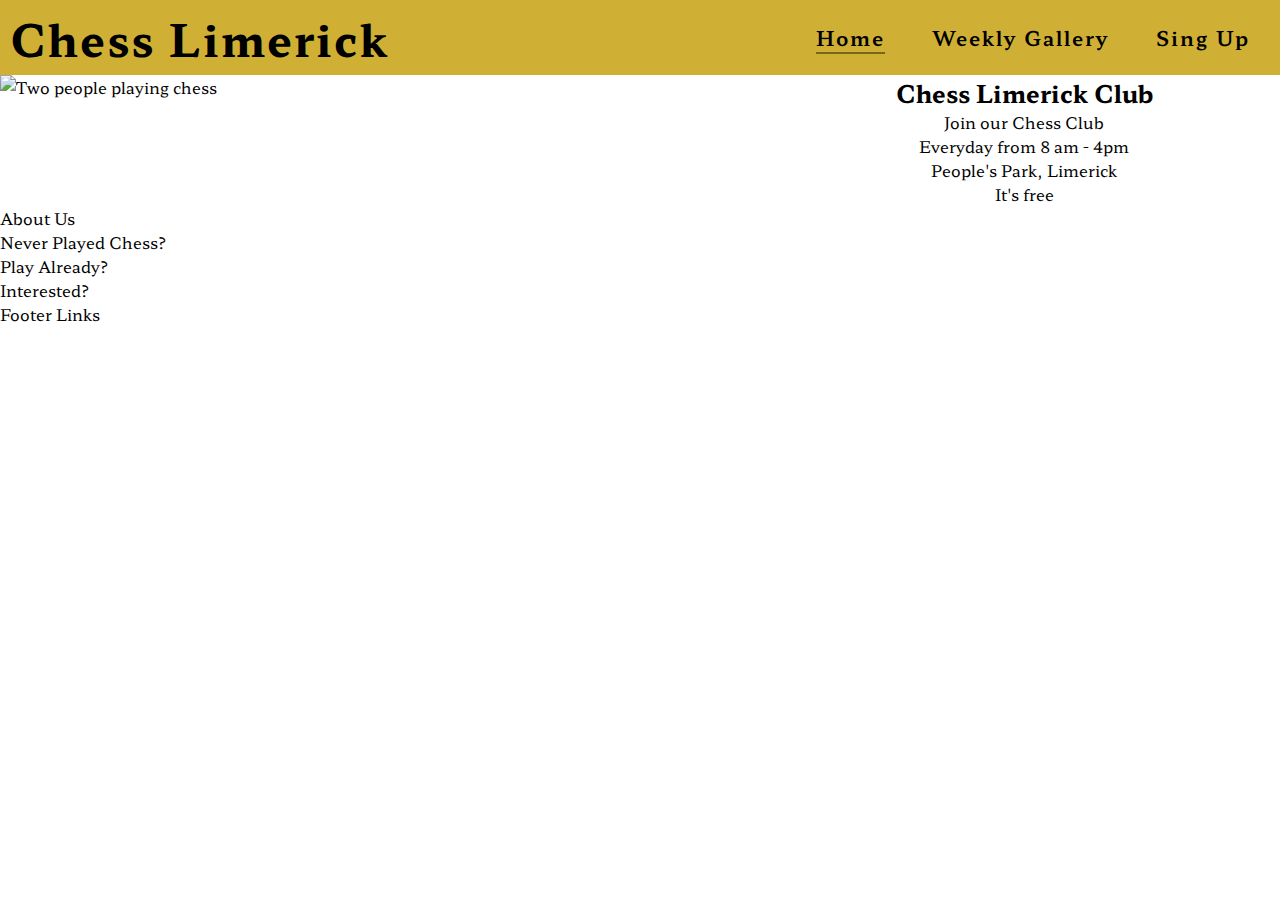
==== index.html @ 3a37ec26 "Add next text to Header" ====
<!DOCTYPE html>
<html lang="en">
<head>
    <meta charset="UTF-8">
    <meta http-equiv="X-UA-Compatible" content="IE=edge">
    <meta name="viewport" content="width=device-width, initial-scale=1.0">
    <meta name="description" content="Chess Limerick club for practicing chess in Limerick, Ireland">
    <meta name="keywords" content="chess limerick, chess club, limerick, ireland">

    <link rel="stylesheet" href="assets/css/styles.css">
    <title>Chess Limerick</title>
</head>
<body>
    <!-- Start Navigation Bar -->  
    <nav>
        <div class="nav">

            <div class="logo">
                <h1>Chess Limerick</h1>
            </div>

            <ul class="nav-list">

                <li class="list-item">
                    <a href="index.html" class="active">Home</a>
                </li>

                <li class="list-item">
                    <a href="#">Weekly Gallery</a>
                </li>

                <li class="list-item">
                    <a href="#">Sing Up</a>
                </li>
                
            </ul>

        </div>
    </nav>
    <!-- End Navigation Bar --> 

    <!-- Start Header -->
    <header class="header">
        <div class="header-image">
            <img src="assets/images/header-res-img.webp" class="image" alt="Two people playing chess" width="1600" height="2400">         
        </div>
        <div class="header-text">
            <h2>Chess Limerick Club</h2>
            <p>Join our Chess Club</p>
            <p> Everyday from 8 am - 4pm</p>
            <p>People's Park, Limerick</p>
            <p>It's free</p>
        </div>
    </header>
    <!-- End Header-->

    <!-- Start Main -->
    <main>
        <section>About Us</section>
        <section>Never Played Chess?</section>
        <section>Play Already?</section>
        <section>Interested?</section>
    </main>
    <!-- End Main -->

    <!-- Start Footer -->
    <footer>Footer Links</footer>
    <!-- End Footer -->
</body>
</html>
---- assets/css/styles.css ----
@import url('https://fonts.googleapis.com/css2?family=Hahmlet&display=swap');


* {
    margin: 0;
    padding: 0px;
    box-sizing: border-box;
}

body {
    font-family: "Hahmlet", sans-serif; 
      
}

/* Start navigation bar styling */

.nav {
    background-color: rgba(199, 161, 12, 0.836);
    letter-spacing: 2px;
    height: 75px;
    display: flex;
    justify-content: space-between;
    align-items: center;  
}

.logo {
    padding: 10px;
    font-size: 22px;
}

.nav-list {
    list-style-type: none;
    text-decoration: none;
    padding: 10px;   
    font-size: 20px;
}

.list-item {
    display: inline-block;
    padding: 20px;  
}

.list-item a {
    text-decoration: none;
    color: inherit;
    font-weight: 600;
}

.list-item a:hover {
    border-bottom: 2px solid rgba(104, 86, 17, 0.836);
}

.active {
    border-bottom: 2px solid rgba(104, 86, 17, 0.836);
}

/* End navigation bar styling */

/* Start header styling */

.header {
    display: flex;  
}
.header-image{
    width: 60%;
}
.image {
    max-width: 100%;
    height: auto;
}
.header-text {
    width: 40%;
    display: flex;
    justify-content: center;
    align-items: center;
    flex-direction: column;
    align-items: left;
}


/* Media Querie for Tablet */


@media screen and (max-width: 900px) {

    /* Nav Bar Styling */
    .nav {
        flex-direction: column;
        height: 120px;   
        padding-bottom: 30px;
        
    }

    .list-item {
        padding: 5px;
        padding-bottom: 30px; 
    }

    /* Header Styling */

    .header {
        flex-direction: column;
    }

    .header-image{
        width: 100%;
    }

    .header-text {
        width: 100%;       
    }
}

/* Media Query for Mobile */

@media screen and (max-width: 490px) {
    .nav {
        height: 100px; 
    }

    .logo {
        padding: 5px;
    }
    
    .nav-list {
        padding: 5px 5px;
        font-size: 15px;
    }

}
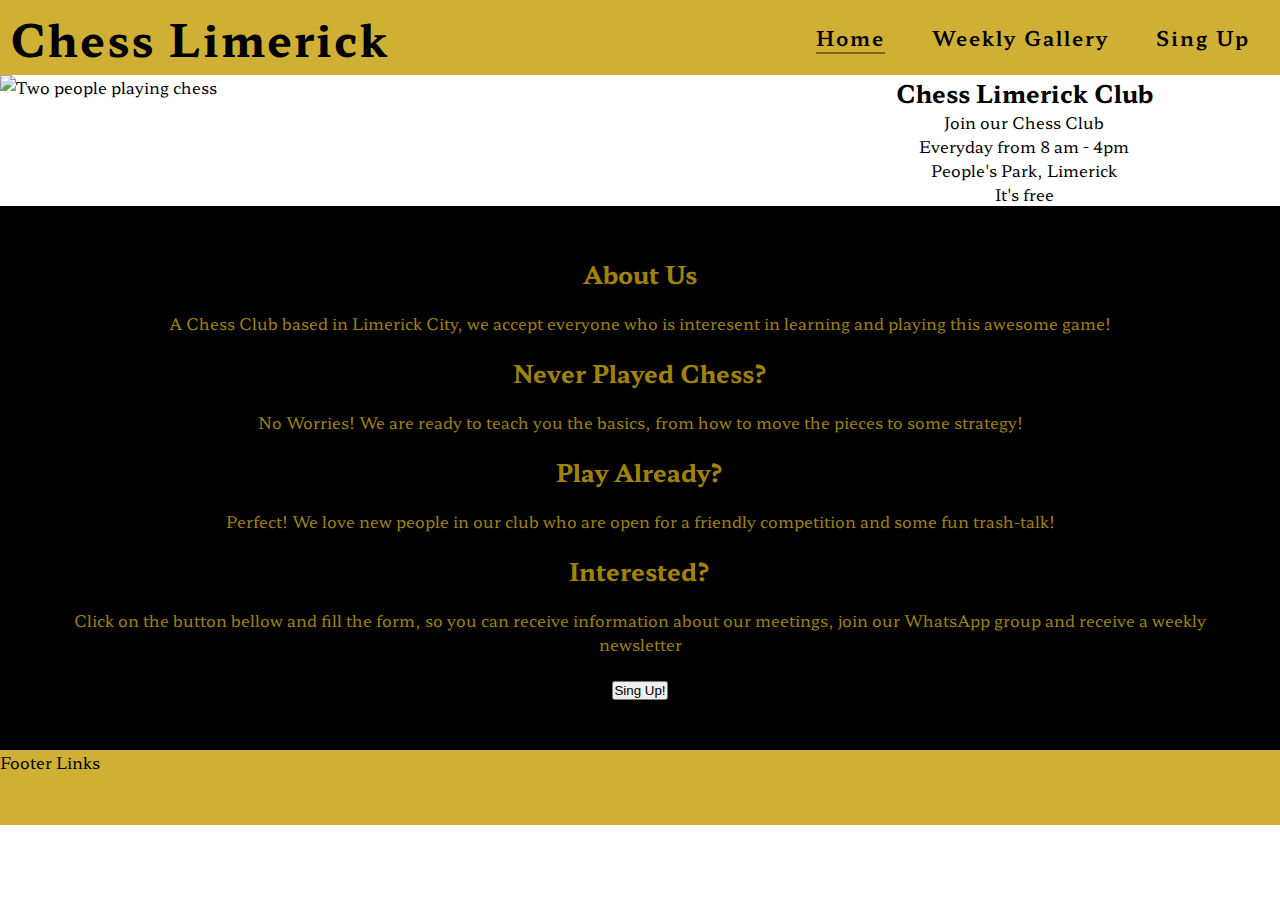
==== commit 39dccb9b: "Add footer style and button to main" ====
--- a/index.html
+++ b/index.html
@@ -40,7 +40,7 @@
     <!-- End Navigation Bar --> 
 
     <!-- Start Header -->
-    <header class="header">
+    <header class="header-container">
         <div class="header-image">
             <img src="assets/images/header-res-img.webp" class="image" alt="Two people playing chess" width="1600" height="2400">         
         </div>
@@ -55,16 +55,29 @@
     <!-- End Header-->
 
     <!-- Start Main -->
-    <main>
-        <section>About Us</section>
-        <section>Never Played Chess?</section>
-        <section>Play Already?</section>
-        <section>Interested?</section>
+    <main class="main-container">
+        <section>
+            <h2>About Us</h2>
+            <p>A Chess Club based in Limerick City, we accept everyone who is interesent in learning and playing this awesome game!</p>
+        </section>
+        <section>
+            <h2>Never Played Chess?</h2>
+            <p>No Worries! We are ready to teach you the basics, from how to move the pieces to some strategy!</p>
+        </section>
+        <section>
+            <h2>Play Already?</h2>
+            <p>Perfect! We love new people in our club who are open for a friendly competition and some fun trash-talk!</p>
+        </section>
+        <section>
+            <h2>Interested?</h2>
+            <p>Click on the button bellow and fill the form, so you can receive information about our meetings, join our WhatsApp group and receive a weekly newsletter </p>
+            <button type="button">Sing Up!</button>
+        </section>
     </main>
     <!-- End Main -->
 
     <!-- Start Footer -->
-    <footer>Footer Links</footer>
+    <footer class="footer-container">Footer Links</footer>
     <!-- End Footer -->
 </body>
 </html>--- a/assets/css/styles.css
+++ b/assets/css/styles.css
@@ -8,11 +8,10 @@
 }
 
 body {
-    font-family: "Hahmlet", sans-serif; 
-      
+    font-family: "Hahmlet", sans-serif;      
 }
 
-/* Start navigation bar styling */
+/* Start Navigation Bar Styling */
 
 .nav {
     background-color: rgba(199, 161, 12, 0.836);
@@ -54,11 +53,11 @@
     border-bottom: 2px solid rgba(104, 86, 17, 0.836);
 }
 
-/* End navigation bar styling */
+/* End Navigation Bar Styling */
 
-/* Start header styling */
+/* Start Header Styling */
 
-.header {
+.header-container {
     display: flex;  
 }
 .header-image{
@@ -74,12 +73,34 @@
     justify-content: center;
     align-items: center;
     flex-direction: column;
-    align-items: left;
+}
+
+/* Start Media Styling */
+
+.main-container {
+    text-align: center;
+    padding: 50px;
+    background-color: black;
+    color: rgba(199, 161, 12, 0.836);
+}
+
+.main-container p {
+    padding: 20px;
+}
+
+/* End Media Styling */
+
+/* Start Footer Styling */
+
+.footer-container {
+    height: 75px;
+    background-color: rgba(199, 161, 12, 0.836)
 }
 
 
-/* Media Querie for Tablet */
+/* End Footer Styling */
 
+/* Media Query for Tablet */
 
 @media screen and (max-width: 900px) {
 
@@ -98,7 +119,7 @@
 
     /* Header Styling */
 
-    .header {
+    .header-container {
         flex-direction: column;
     }
 
@@ -107,13 +128,16 @@
     }
 
     .header-text {
-        width: 100%;       
+        width: 100%; 
+        padding: 20px;     
     }
 }
 
 /* Media Query for Mobile */
 
 @media screen and (max-width: 490px) {
+
+    /* Nav Bar Styling */
     .nav {
         height: 100px; 
     }
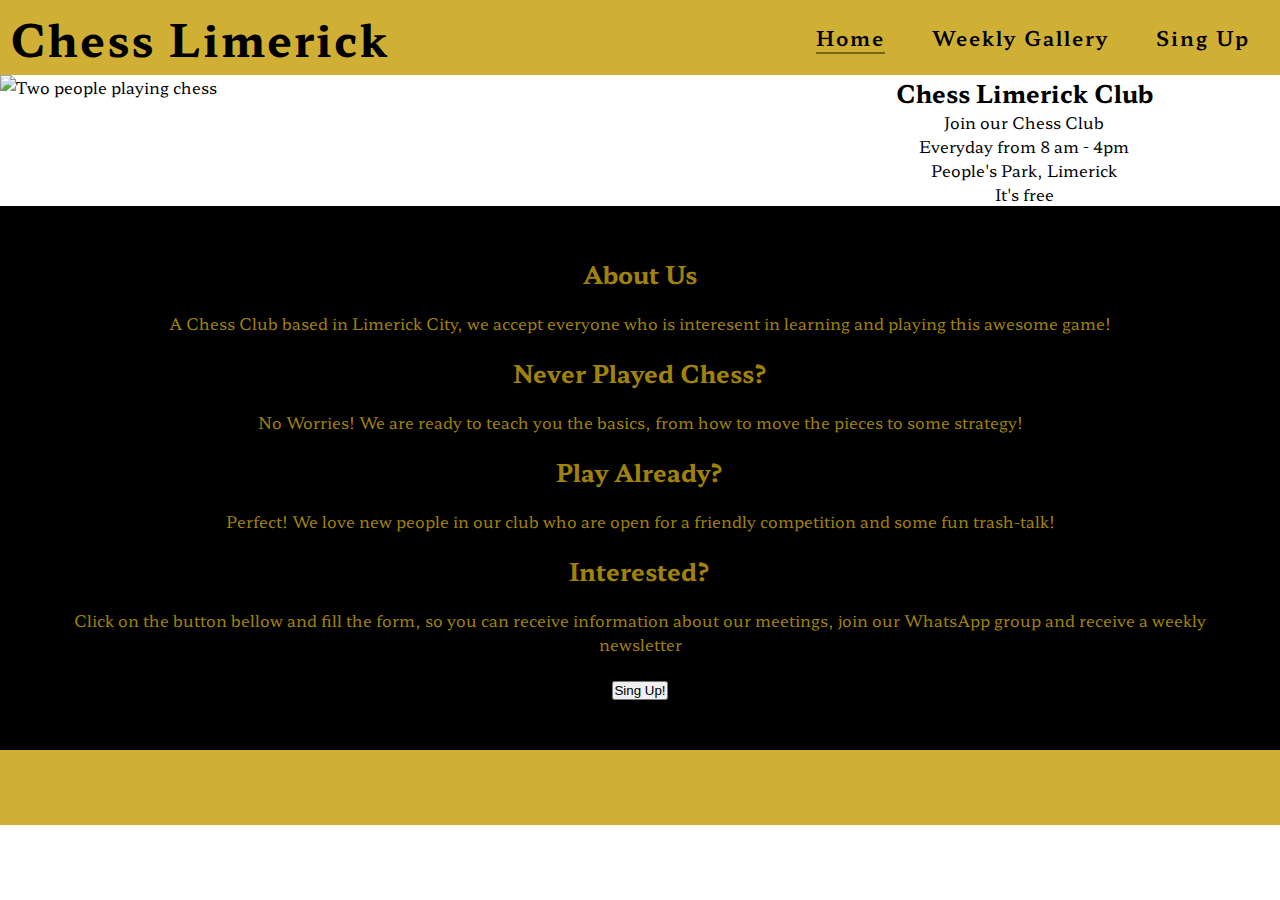
==== commit 7a53ffb0: "Add Footer Links with FontAwesome Icons" ====
--- a/index.html
+++ b/index.html
@@ -57,19 +57,19 @@
     <!-- Start Main -->
     <main class="main-container">
         <section>
-            <h2>About Us</h2>
+            <h2>About Us <i class="fas fa-chess"></i></h2>
             <p>A Chess Club based in Limerick City, we accept everyone who is interesent in learning and playing this awesome game!</p>
         </section>
         <section>
-            <h2>Never Played Chess?</h2>
+            <h2>Never Played Chess? <i class="fas fa-chess-pawn"></i></h2>
             <p>No Worries! We are ready to teach you the basics, from how to move the pieces to some strategy!</p>
         </section>
         <section>
-            <h2>Play Already?</h2>
+            <h2>Play Already? <i class="fas fa-chess-king"></i></h2>
             <p>Perfect! We love new people in our club who are open for a friendly competition and some fun trash-talk!</p>
         </section>
         <section>
-            <h2>Interested?</h2>
+            <h2>Interested? <i class="fas fa-chess-board"></i></h2>
             <p>Click on the button bellow and fill the form, so you can receive information about our meetings, join our WhatsApp group and receive a weekly newsletter </p>
             <button type="button">Sing Up!</button>
         </section>
@@ -77,7 +77,24 @@
     <!-- End Main -->
 
     <!-- Start Footer -->
-    <footer class="footer-container">Footer Links</footer>
+    <footer class="footer-container">
+        <div>
+            <a href="https://www.facebook.com/" target="_blank" rel="noopener" aria-label="Click here to visit our Facebook Page in a new tab">
+                <i class="fab fa-facebook"></i>
+            </a>
+            <a href="https://www.instagram.com/" target="_blank" rel="noopener" aria-label="Click here to visit our Instagram Page in a new tab">
+                <i class="fab fa-instagram-square"></i>
+            </a>
+            <a href="https://www.youtube.com/" target="_blank" rel="noopener" aria-label="Click here to visit our YouTube Page in a new tab">
+                <i class="fab fa-youtube"></i>
+            </a>
+        </div>
+    </footer>
     <!-- End Footer -->
+
+    <!-- FontAwesome Script-->
+
+    <script src="https://kit.fontawesome.com/489c62a835.js" crossorigin="anonymous"></script>
+
 </body>
 </html>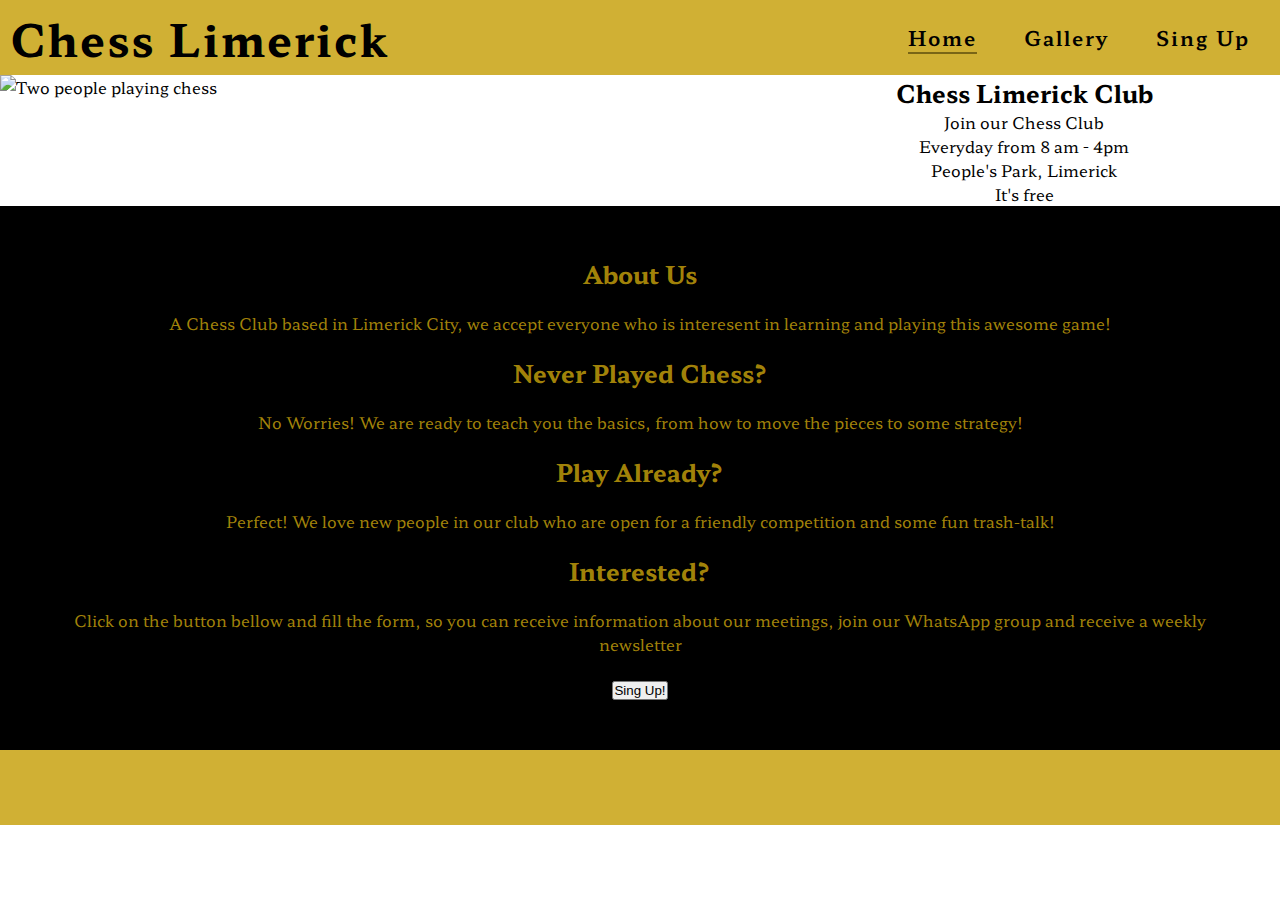
==== commit 37af5f82: "Add gallery images to html and images files" ====
--- a/index.html
+++ b/index.html
@@ -26,11 +26,11 @@
                 </li>
 
                 <li class="list-item">
-                    <a href="#">Weekly Gallery</a>
+                    <a href="gallery.html">Gallery</a>
                 </li>
 
                 <li class="list-item">
-                    <a href="#">Sing Up</a>
+                    <a href="singup.html">Sing Up</a>
                 </li>
                 
             </ul>
@@ -78,7 +78,7 @@
 
     <!-- Start Footer -->
     <footer class="footer-container">
-        <div>
+        <div class="footer-links">
             <a href="https://www.facebook.com/" target="_blank" rel="noopener" aria-label="Click here to visit our Facebook Page in a new tab">
                 <i class="fab fa-facebook"></i>
             </a>
@@ -93,7 +93,6 @@
     <!-- End Footer -->
 
     <!-- FontAwesome Script-->
-
     <script src="https://kit.fontawesome.com/489c62a835.js" crossorigin="anonymous"></script>
 
 </body>
--- a/assets/css/styles.css
+++ b/assets/css/styles.css
@@ -75,7 +75,7 @@
     flex-direction: column;
 }
 
-/* Start Media Styling */
+/* Start Main Styling */
 
 .main-container {
     text-align: center;
@@ -88,17 +88,34 @@
     padding: 20px;
 }
 
-/* End Media Styling */
+/* End Main Styling */
 
 /* Start Footer Styling */
 
 .footer-container {
-    height: 75px;
-    background-color: rgba(199, 161, 12, 0.836)
+    min-height: 75px; /* Min-height to remove the white space under the footer solution found in https://stackoverflow.com/questions/34188161/remove-white-space-below-footer */
+    background-color: rgba(199, 161, 12, 0.836);
 }
 
+.footer-links {
+    display: flex;
+    align-items: center;
+    justify-content: center;   
+}
+
+.footer-links a {
+    color: black;
+    font-size: 30px;  
+    padding: 20px; 
+}
 
 /* End Footer Styling */
+
+/* Start Gallery Page Styling */
+
+
+
+/* End Gallery Page Styling */
 
 /* Media Query for Tablet */
 
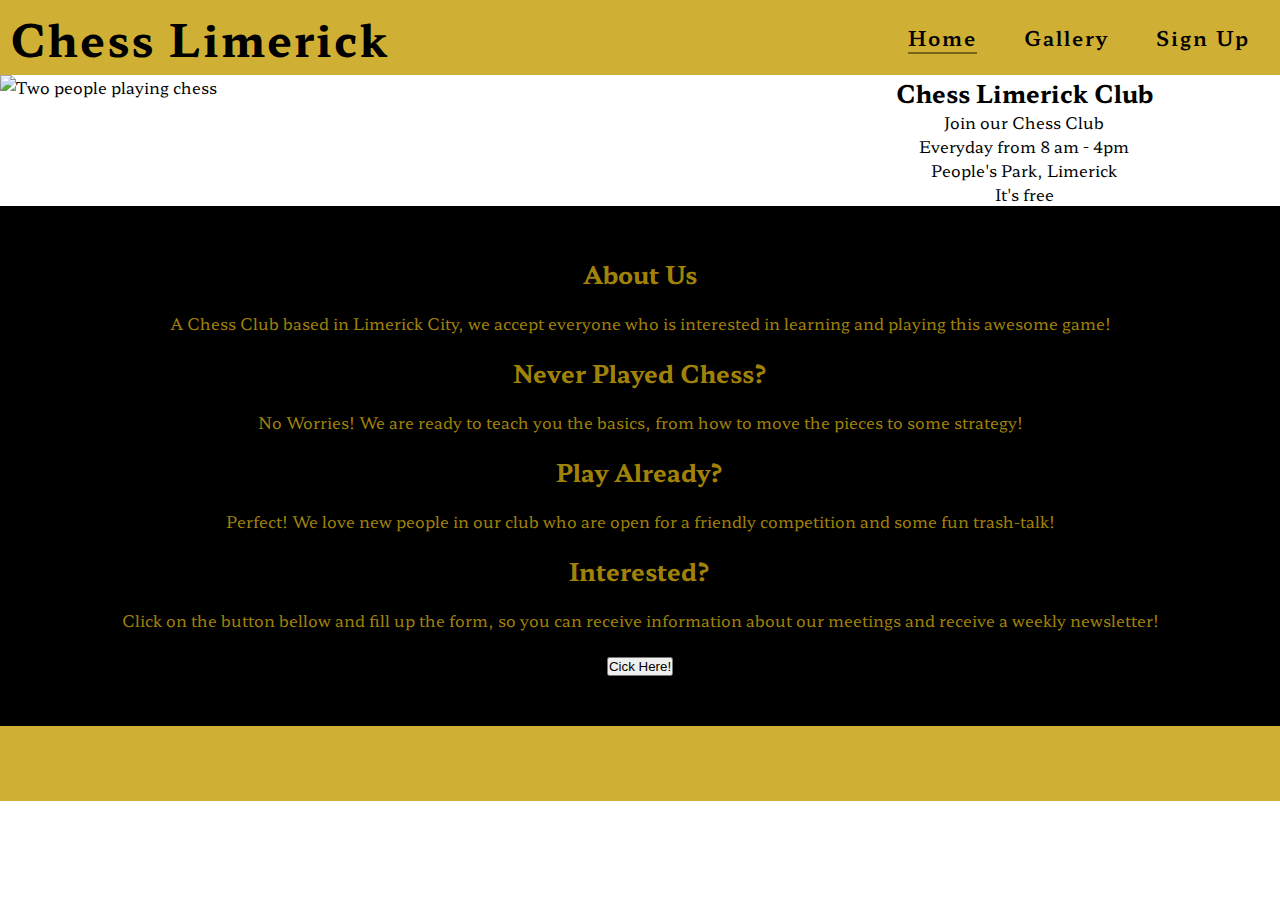
==== commit a7410901: "Add fixes to code" ====
--- a/index.html
+++ b/index.html
@@ -1,5 +1,6 @@
 <!DOCTYPE html>
 <html lang="en">
+
 <head>
     <meta charset="UTF-8">
     <meta http-equiv="X-UA-Compatible" content="IE=edge">
@@ -10,8 +11,9 @@
     <link rel="stylesheet" href="assets/css/styles.css">
     <title>Chess Limerick</title>
 </head>
+
 <body>
-    <!-- Start Navigation Bar -->  
+    <!-- Start Navigation Bar -->
     <nav>
         <div class="nav">
 
@@ -30,19 +32,20 @@
                 </li>
 
                 <li class="list-item">
-                    <a href="singup.html">Sing Up</a>
+                    <a href="signup.html">Sign Up</a>
                 </li>
-                
+
             </ul>
 
         </div>
     </nav>
-    <!-- End Navigation Bar --> 
+    <!-- End Navigation Bar -->
 
     <!-- Start Header -->
     <header class="header-container">
         <div class="header-image">
-            <img src="assets/images/header-res-img.webp" class="image" alt="Two people playing chess" width="1600" height="2400">         
+            <img src="assets/images/header-res-img.webp" class="image" alt="Two people playing chess" width="1600"
+                height="2400">
         </div>
         <div class="header-text">
             <h2>Chess Limerick Club</h2>
@@ -58,7 +61,8 @@
     <main class="main-container">
         <section>
             <h2>About Us <i class="fas fa-chess"></i></h2>
-            <p>A Chess Club based in Limerick City, we accept everyone who is interesent in learning and playing this awesome game!</p>
+            <p>A Chess Club based in Limerick City, we accept everyone who is interested in learning and playing this
+                awesome game!</p>
         </section>
         <section>
             <h2>Never Played Chess? <i class="fas fa-chess-pawn"></i></h2>
@@ -66,12 +70,16 @@
         </section>
         <section>
             <h2>Play Already? <i class="fas fa-chess-king"></i></h2>
-            <p>Perfect! We love new people in our club who are open for a friendly competition and some fun trash-talk!</p>
+            <p>Perfect! We love new people in our club who are open for a friendly competition and some fun trash-talk!
+            </p>
         </section>
         <section>
             <h2>Interested? <i class="fas fa-chess-board"></i></h2>
-            <p>Click on the button bellow and fill the form, so you can receive information about our meetings, join our WhatsApp group and receive a weekly newsletter </p>
-            <button type="button">Sing Up!</button>
+            <p>Click on the button bellow and fill up the form, so you can receive information about our meetings and
+                receive a weekly newsletter!</p>
+            <form action="signup.html">
+                <input type="submit" value="Cick Here!" />
+            </form>
         </section>
     </main>
     <!-- End Main -->
@@ -79,13 +87,16 @@
     <!-- Start Footer -->
     <footer class="footer-container">
         <div class="footer-links">
-            <a href="https://www.facebook.com/" target="_blank" rel="noopener" aria-label="Click here to visit our Facebook Page in a new tab">
+            <a href="https://www.facebook.com/" target="_blank" rel="noopener"
+                aria-label="Click here to visit our Facebook Page in a new tab">
                 <i class="fab fa-facebook"></i>
             </a>
-            <a href="https://www.instagram.com/" target="_blank" rel="noopener" aria-label="Click here to visit our Instagram Page in a new tab">
+            <a href="https://www.instagram.com/" target="_blank" rel="noopener"
+                aria-label="Click here to visit our Instagram Page in a new tab">
                 <i class="fab fa-instagram-square"></i>
             </a>
-            <a href="https://www.youtube.com/" target="_blank" rel="noopener" aria-label="Click here to visit our YouTube Page in a new tab">
+            <a href="https://www.youtube.com/" target="_blank" rel="noopener"
+                aria-label="Click here to visit our YouTube Page in a new tab">
                 <i class="fab fa-youtube"></i>
             </a>
         </div>
@@ -96,4 +107,5 @@
     <script src="https://kit.fontawesome.com/489c62a835.js" crossorigin="anonymous"></script>
 
 </body>
+
 </html>--- a/assets/css/styles.css
+++ b/assets/css/styles.css
@@ -8,7 +8,7 @@
 }
 
 body {
-    font-family: "Hahmlet", sans-serif;      
+    font-family: "Hahmlet", sans-serif;
 }
 
 /* Start Navigation Bar Styling */
@@ -19,7 +19,7 @@
     height: 75px;
     display: flex;
     justify-content: space-between;
-    align-items: center;  
+    align-items: center;
 }
 
 .logo {
@@ -30,13 +30,13 @@
 .nav-list {
     list-style-type: none;
     text-decoration: none;
-    padding: 10px;   
+    padding: 10px;
     font-size: 20px;
 }
 
 .list-item {
     display: inline-block;
-    padding: 20px;  
+    padding: 20px;
 }
 
 .list-item a {
@@ -58,15 +58,18 @@
 /* Start Header Styling */
 
 .header-container {
-    display: flex;  
-}
-.header-image{
+    display: flex;
+}
+
+.header-image {
     width: 60%;
 }
+
 .image {
     max-width: 100%;
     height: auto;
 }
+
 .header-text {
     width: 40%;
     display: flex;
@@ -93,29 +96,71 @@
 /* Start Footer Styling */
 
 .footer-container {
-    min-height: 75px; /* Min-height to remove the white space under the footer solution found in https://stackoverflow.com/questions/34188161/remove-white-space-below-footer */
+    min-height: 75px;
+    /* Min-height to remove the white space under the footer solution found in https://stackoverflow.com/questions/34188161/remove-white-space-below-footer */
     background-color: rgba(199, 161, 12, 0.836);
 }
 
 .footer-links {
     display: flex;
     align-items: center;
-    justify-content: center;   
+    justify-content: center;
 }
 
 .footer-links a {
     color: black;
-    font-size: 30px;  
-    padding: 20px; 
+    font-size: 30px;
+    padding: 20px;
 }
 
 /* End Footer Styling */
 
 /* Start Gallery Page Styling */
 
-
+.gallery-container {
+    background-color: black;
+    display: flex;
+    padding: 20px;
+}
+
+.gallery-image {
+    width: 100%;
+    height: auto;
+    padding: 5px;
+    border-radius: 10%;
+}
 
 /* End Gallery Page Styling */
+
+/* Start Sign Up Page Styling */
+
+.signup-background {
+    background-color: black;
+    height: 85vh;
+    text-align: center;
+}
+
+.signup-container {
+    color: rgba(199, 161, 12, 0.836);
+    background-color: rgba(5, 5, 5, 0.9);
+    /* Centering the container taken from "https://css-tricks.com/quick-css-trick-how-to-center-an-object-exactly-in-the-center/" */
+    position: fixed;
+    top: 50%;
+    left: 50%;
+    transform: translate(-50%, -50%);
+    width: 400px;
+    border-radius: 10%;
+}
+
+.signup-form {
+    padding: 30px;
+}
+
+.signup-form h2 {
+    margin-bottom: 20px;
+}
+
+/* End Sign Up Page Styling */
 
 /* Media Query for Tablet */
 
@@ -124,14 +169,14 @@
     /* Nav Bar Styling */
     .nav {
         flex-direction: column;
-        height: 120px;   
+        height: 120px;
         padding-bottom: 30px;
-        
+
     }
 
     .list-item {
         padding: 5px;
-        padding-bottom: 30px; 
+        padding-bottom: 30px;
     }
 
     /* Header Styling */
@@ -140,13 +185,23 @@
         flex-direction: column;
     }
 
-    .header-image{
+    .header-image {
         width: 100%;
     }
 
     .header-text {
-        width: 100%; 
-        padding: 20px;     
+        width: 100%;
+        padding: 20px;
+    }
+
+    /* Gallery Styling */
+
+    .gallery-container {
+        flex-direction: column;
+    }
+
+    .gallery-image {
+        padding-bottom: 20px;
     }
 }
 
@@ -156,16 +211,16 @@
 
     /* Nav Bar Styling */
     .nav {
-        height: 100px; 
+        height: 100px;
     }
 
     .logo {
         padding: 5px;
     }
-    
+
     .nav-list {
         padding: 5px 5px;
         font-size: 15px;
     }
 
-}
+}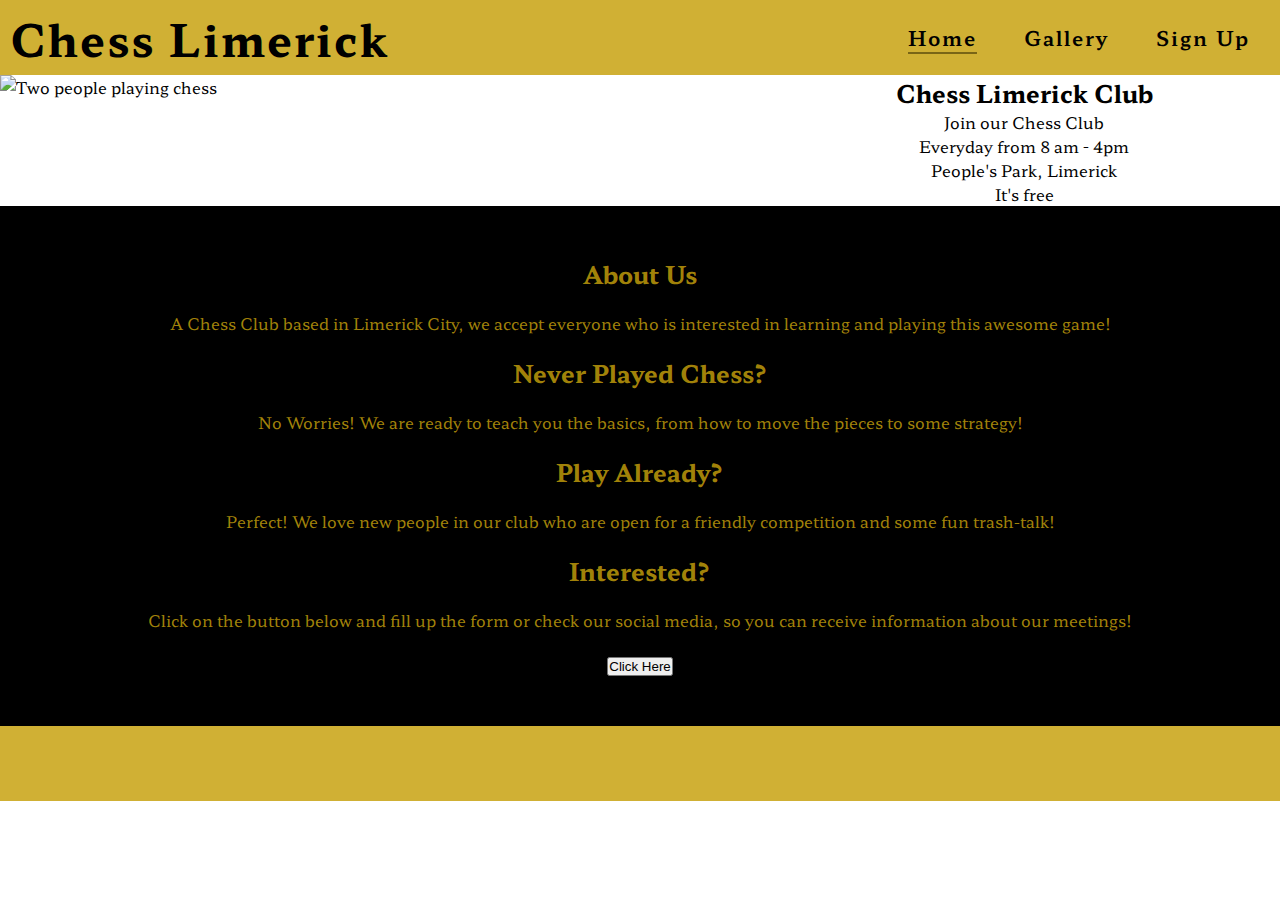
==== commit c8394c76: "Add text changes in main" ====
--- a/index.html
+++ b/index.html
@@ -9,7 +9,7 @@
     <meta name="keywords" content="chess limerick, chess club, limerick, ireland">
 
     <link rel="stylesheet" href="assets/css/styles.css">
-    <title>Chess Limerick</title>
+    <title>Chess Limerick - Home</title>
 </head>
 
 <body>
@@ -59,28 +59,36 @@
 
     <!-- Start Main -->
     <main class="main-container">
+
         <section>
             <h2>About Us <i class="fas fa-chess"></i></h2>
             <p>A Chess Club based in Limerick City, we accept everyone who is interested in learning and playing this
                 awesome game!</p>
         </section>
+
         <section>
             <h2>Never Played Chess? <i class="fas fa-chess-pawn"></i></h2>
             <p>No Worries! We are ready to teach you the basics, from how to move the pieces to some strategy!</p>
         </section>
+
         <section>
             <h2>Play Already? <i class="fas fa-chess-king"></i></h2>
-            <p>Perfect! We love new people in our club who are open for a friendly competition and some fun trash-talk!
+            <p>Perfect! We love new people in our club who are open for a friendly competition and some fun
+                trash-talk!
             </p>
         </section>
+
         <section>
             <h2>Interested? <i class="fas fa-chess-board"></i></h2>
-            <p>Click on the button bellow and fill up the form, so you can receive information about our meetings and
-                receive a weekly newsletter!</p>
-            <form action="signup.html">
-                <input type="submit" value="Cick Here!" />
-            </form>
+            <p>Click on the button below and fill up the form or check our social media, so you can receive
+                information
+                about our meetings!</p>
         </section>
+
+        <form action="signup.html">
+            <input type="submit" value="Click Here" class="join-button">
+        </form>
+
     </main>
     <!-- End Main -->
 
--- a/assets/css/styles.css
+++ b/assets/css/styles.css
@@ -135,7 +135,9 @@
 /* Start Sign Up Page Styling */
 
 .signup-background {
-    background-color: black;
+    background: url("../images/background-img-min.jpg");
+    background-size: cover;
+    background-position: 10%;
     height: 85vh;
     text-align: center;
 }
@@ -160,6 +162,16 @@
     margin-bottom: 20px;
 }
 
+label {
+    padding-right: 5px;
+    text-align: start;
+}
+
+.signup-spacing {
+    margin: 20px;
+    text-align: right;
+}
+
 /* End Sign Up Page Styling */
 
 /* Media Query for Tablet */
